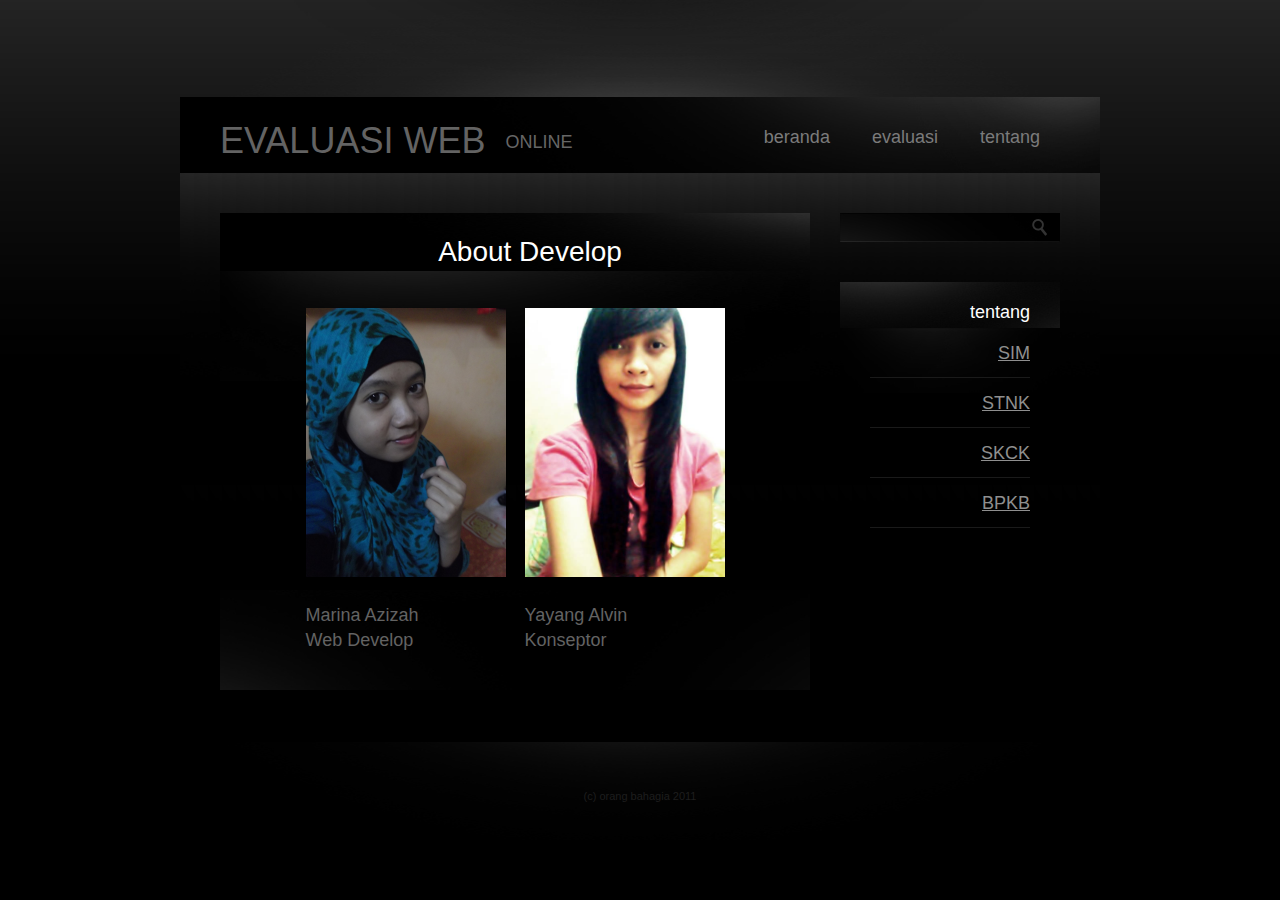
==== about.html @ 4f66d57f "upload TA" ====
<!DOCTYPE html PUBLIC "-//W3C//DTD XHTML 1.0 Strict//EN" "http://www.w3.org/TR/xhtml1/DTD/xhtml1-strict.dtd">

<html xmlns="http://www.w3.org/1999/xhtml">
<head>
<meta http-equiv="content-type" content="text/html; charset=utf-8" />
<title>Evaluasi WEB Online</title>
<meta name="keywords" content="" />
<meta name="description" content="" />
<link href="imk.css" rel="stylesheet" type="text/css" media="screen" />
</head>
<body>
<div id="wrapper">
	<div id="header-wrapper">
	<div id="header">

		<div id="logo">
			<h1>EVALUASI WEB</a></h1>
			<h2>Online</h2>
		</div>
		<!-- end #logo -->
		<div id="menu">

			<ul>
				<li><a href="index.html">Beranda</a></li>
				<li><a href="evaluasi.html">Evaluasi</a></li>
				<li><a href="about.html">Tentang</a></li>

			</ul>
		</div>
		<!-- end #menu -->
	</div>
	<!-- end #header -->
	</div>
	<!-- end #header-wrapper -->
	<div id="page">
		<div id="content">
			<div class="post">
				<h2 align="center" class="title">About Develop</h2>
				<div class="entry">
					<div class="entry-btm">
						<table align="center" width="200" border="0" cellspacing="15" cellpadding="2">
                        <tr>
                          <td><a href="arin.jpg"><img src="arin.jpg" width="200" height="269" /></a></td>
                          <td><a href="yayang.jpg"><img src="yayang.jpg" width="200" height="269" /></a></td>
                        </tr>
                        <tr>
                          <td><span class="style31">Marina Azizah <br />
                              <span class="style33">Web Develop</span></span></td>
                          <td><span class="style31">Yayang Alvin<br />
                              <span class="style33">Konseptor</span></span></td>
                        </tr>
                      </table>
					</div>
				</div>
			
			</div>
		</div>
		<!-- end #content -->
		<div id="sidebar">
			<ul>

				<li id="search">
					<form method="get" action="">
						<fieldset>
						<input type="text" id="search-text" name="s" value="" />
						<input type="submit" id="search-submit" value="" />
						</fieldset>
					</form>
				</li>
				<li>

					<h2>Tentang </h2>
					<ul>
						<li><a href="sim.php">SIM</a></li>
						<li><a href="stnk.php"> STNK</a></li>
						<li><a href="skck.php">SKCK</a></li>
						<li><a href="bpkb.php">BPKB</a></li>
					</ul>
				</li>
			</ul>
		</div>
		<!-- end #sidebar -->
		<div style="clear: both;">&nbsp;</div>
	</div>
	<!-- end #page -->

</div>
<div id="footer">
	<p>(c) Orang Bahagia 2011</p>
</div>
<!-- end #footer -->
</body>
</html>
---- imk.css ----
body {
	margin: 0px;
	padding: 0px;
	background: #000000 url(img01.gif) repeat-x left top;
	line-height: 25px;
	font-family: "Trebuchet MS", Arial, Helvetica, sans-serif;
	font-size: 18px;
	color: #636363;
}

h1, h2, h3 {
	margin: 0px;
	padding: 0px;
	font-weight: normal;
}

h1 { font-size: 42px; }

h2 { font-size: 10px; }

h3 { }

p, ul, ol {
	margin-top: 0;
	text-align: justify;
}

ul, ol {
	margin: 0px;
	padding: 0px;
	list-style: none;
}

blockquote { }

a { color: #8F8F8F; }

a:hover { text-decoration: none; }

a img {
	border: none;
}

img.left {
	float: left;
	margin: 7px 30px 0 0;
}

img.right {
	float: right;
	margin: 7px 0 0 30px;
}

hr { display: none; }

.list1 {
}

.list1 li {
	float: left;
	line-height: normal;
}

.list1 li img {
	margin: 0 30px 30px 0;
}

.list1 li.alt img {
	margin-right: 0;
}

#wrapper {
	width: 100%;
}

/* Header */

#header-wrapper {
	width: 920px;
	height: 173px;
	background: url(img02.jpg) no-repeat left top;
	margin: 0px auto;
	padding: 0px;
}

#header {
	width: 920px;
	height: 173px;
	margin: 0px auto;
}

/* Logo */

#logo {
	float: left;
	padding: 120px 0 0 40px;
}

#logo h1 {
	float: left;
	margin: 0;
	padding: 0;
	font: normal 36px "Trebuchet MS", Arial, Helvetica, sans-serif;
}

#logo h1 a {
	color: #FFFFFF;
}

#logo h2 {
	float: left;
	padding: 10px 0px 0px 20px;
	text-transform: uppercase;
	font-size: 18px;
	color: #666666;
}

#logo a {
	text-decoration: none;
	color: #666666;
}

/* Menu */

#menu {
	float: right;
	height: 173px;
}

#menu ul {
	margin: 0px;
	padding: 125px 40px 0px 0px;
	list-style: none;
}

#menu li {
	float: left;
}

#menu a {
	padding: 0px 20px 0px 22px;
	text-decoration: none;
	text-transform: lowercase;
	font-size: 18px;
	color: #7B7B7B;
}

#menu a:hover {
	padding: 5px 15px 5px 15px;
	text-decoration: none;
	color: #0098A4;
	background: url(img05.jpg) left top no-repeat;
}

#menu .first a {
	background: none;
}


/* Search */

#search {
	width: 220px;
	padding-bottom: 10px;
}

#search form {
	margin: 0;
}

#search fieldset {
	margin: 0;
	padding: 0;
	border: none;
}

#search input {
	float: left;
}

#search-text {
	width: 176px;
	height: 22px;
	padding: 7px 0px 0px 10px;
	background: #0B0B0B url(img16.jpg) no-repeat left top;
	border: none;
	font-family: "Trebuchet MS", Arial, Helvetica, sans-serif;
	color: #636363;
}

#search-submit {
	float: left;
	width: 34px;
	height: 29px;
	background: url(img17.jpg) no-repeat left top;
	border: none;
	color: #636363;
}

/* Page */

#page {
	width: 840px;
	margin: 0px auto;
	padding: 40px 40px 0px 40px;
	background: url(img04.jpg) repeat-x left top;
}

/* Content */

#content {
	float: left;
	width: 590px;
}

#banner {
	padding-bottom: 40px;
	padding-left: 35px;
}

/* Post */

.post {
	margin-bottom: 25px;
}

.post .title {
	height: 32px;
	padding: 26px 0px 0px 30px;
	background: url(img06.jpg) no-repeat left top;
	
	font-size: 28px;
	font-weight: normal;
	color: #FFFFFF;
}

.post .title h2 {
	margin: 0px;
	padding: 0px;
}

.post strong {
	color: #9B9A9A;	
}

.post .meta {
	height: 38px;
	padding-top: 10px;
	background: url(img09.jpg) no-repeat left top;
}

.post .meta a { color: #8F8F8F; }

.post .entry {
	background: url(img07.jpg) no-repeat left top;
}

.post .entry-btm {
	padding: 20px 30px;
	background: url(img08.jpg) no-repeat left bottom;
}

.post .links {
	padding: 0px 30px 0px 0px;
	text-align: right;
}

.post .links .comments {
	padding-left: 20px;
	background: url(img14.gif) no-repeat left 3px;
}

.post .links .permalink {
	padding-left: 17px;
	background: url(img15.gif) no-repeat left 3px;
}

/* Sidebar */

#sidebar {
	float: right;
	width: 220px;
}

#sidebar ul {
	margin: 0px;
	list-style: none;
	line-height: normal;
	text-align: right;
	border: none;
}

#sidebar li {
	margin-bottom: 30px;
}

#sidebar li ul {
	line-height: 200%;
	padding: 0px 30px;
	background: url(img12.jpg) no-repeat left top;
}

#sidebar li li {
	margin: 0;
	padding: 7px 0px;
	background: url(img13.jpg) repeat-x left bottom;
}

#sidebar p {
	margin: 0;
	padding: 0 20px;
}

#sidebar h2 {
	width: 190px;
	height: 26px;
	padding: 20px 30px 0px 0px;
	background: url(img11.jpg) no-repeat left top;
	text-align: right;
	text-transform: lowercase;
	font-size: 18px;
	font-weight: normal;
	color: #FFFFFF;
}


#sidebar p {
	line-height: 200%;
	padding-bottom: 20px;
}

#sidebar a {
}

/* Calendar */


/* Footer */

#footer {
	width: 920px;
	height: 100px;
	margin: 0px auto;
	padding: 0px;
	background: url(img05.jpg) no-repeat left top;
}

#footer p {
	margin: 0;
	padding: 50px 0;
	text-align: center;
	text-transform: lowercase;
	line-height: normal;
	font-size: 11px;
	color: #1E1E1E;
}

#footer a {
	color: #1E1E1E;
}
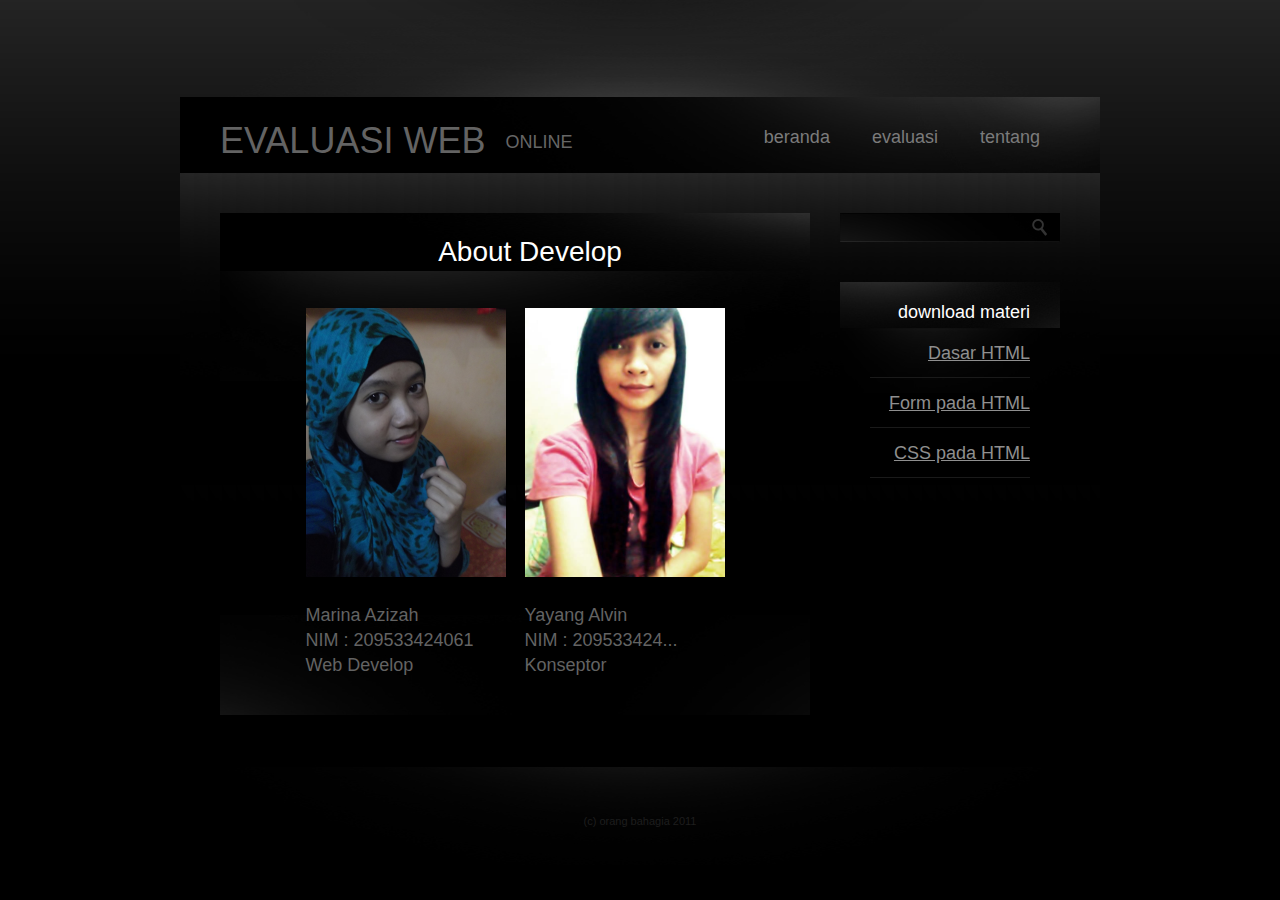
==== commit dec7ee55: "ta imk ku upload" ====
--- a/about.html
+++ b/about.html
@@ -6,7 +6,7 @@
 <title>Evaluasi WEB Online</title>
 <meta name="keywords" content="" />
 <meta name="description" content="" />
-<link href="imk.css" rel="stylesheet" type="text/css" media="screen" />
+<link href="jquiz.css" rel="stylesheet" type="text/css" media="screen" />
 </head>
 <body>
 <div id="wrapper">
@@ -45,9 +45,11 @@
                         </tr>
                         <tr>
                           <td><span class="style31">Marina Azizah <br />
-                              <span class="style33">Web Develop</span></span></td>
+							  <span class="style31">NIM : 209533424061 <br />
+                              <span class="style33">Web Develop</span></span></span></td>
                           <td><span class="style31">Yayang Alvin<br />
-                              <span class="style33">Konseptor</span></span></td>
+                              <span class="style31">NIM : 209533424... <br />
+                              <span class="style33">Konseptor</span></span></span></td>
                         </tr>
                       </table>
 					</div>
@@ -69,12 +71,11 @@
 				</li>
 				<li>
 
-					<h2>Tentang </h2>
+					<h2>Download Materi </h2>
 					<ul>
-						<li><a href="sim.php">SIM</a></li>
-						<li><a href="stnk.php"> STNK</a></li>
-						<li><a href="skck.php">SKCK</a></li>
-						<li><a href="bpkb.php">BPKB</a></li>
+						<li><a href="download/DASAR HTML.pptx">Dasar HTML</a></li>
+						<li><a href="download/FORM PADA WEB.pptx">Form pada HTML</a></li>
+						<li><a href="download/Modul 03.pdf">CSS pada HTML</a></li>
 					</ul>
 				</li>
 			</ul>
--- a/jquiz.css
+++ b/jquiz.css
@@ -0,0 +1,453 @@
+
+
+body {
+	margin: 0px;
+	padding: 0px;
+	background: #000000 url(img01.gif) repeat-x left top;
+	line-height: 25px;
+	font-family: "Trebuchet MS", Arial, Helvetica, sans-serif;
+	font-size: 18px;
+	color: #636363;
+}
+
+h1, h2, h3 {
+	margin: 0px;
+	padding: 0px;
+	font-weight: normal;
+}
+
+h1 { font-size: 42px; }
+
+h2 { font-size: 10px; }
+
+h3 { }
+
+p, ul, ol {
+	margin-top: 0;
+	text-align: justify;
+}
+
+ul, ol {
+	margin: 0px;
+	padding: 0px;
+	list-style: none;
+}
+
+blockquote { }
+
+a { color: #8F8F8F; }
+
+a:hover { text-decoration: none; }
+
+a img {
+	border: none;
+}
+
+img.left {
+	float: left;
+	margin: 7px 30px 0 0;
+}
+
+img.right {
+	float: right;
+	margin: 7px 0 0 30px;
+}
+
+hr { display: none; }
+
+.list1 {
+}
+
+.list1 li {
+	float: left;
+	line-height: normal;
+}
+
+.list1 li img {
+	margin: 0 30px 30px 0;
+}
+
+.list1 li.alt img {
+	margin-right: 0;
+}
+
+#wrapper {
+	width: 100%;
+}
+
+/* Header */
+
+#header-wrapper {
+	width: 920px;
+	height: 173px;
+	background: url(img02.jpg) no-repeat left top;
+	margin: 0px auto;
+	padding: 0px;
+}
+
+#header {
+	width: 920px;
+	height: 173px;
+	margin: 0px auto;
+}
+
+/* Logo */
+
+#logo {
+	float: left;
+	padding: 120px 0 0 40px;
+}
+
+#logo h1 {
+	float: left;
+	margin: 0;
+	padding: 0;
+	font: normal 36px "Trebuchet MS", Arial, Helvetica, sans-serif;
+}
+
+#logo h1 a {
+	color: #FFFFFF;
+}
+
+#logo h2 {
+	float: left;
+	padding: 10px 0px 0px 20px;
+	text-transform: uppercase;
+	font-size: 18px;
+	color: #666666;
+}
+
+#logo a {
+	text-decoration: none;
+	color: #666666;
+}
+
+/* Menu */
+
+#menu {
+	float: right;
+	height: 173px;
+}
+
+#menu ul {
+	margin: 0px;
+	padding: 125px 40px 0px 0px;
+	list-style: none;
+}
+
+#menu li {
+	float: left;
+}
+
+#menu a {
+	padding: 0px 20px 0px 22px;
+	text-decoration: none;
+	text-transform: lowercase;
+	font-size: 18px;
+	color: #7B7B7B;
+}
+
+#menu a:hover {
+	padding: 5px 15px 5px 15px;
+	text-decoration: none;
+	color: #0098A4;
+	background: url(img05.jpg) left top no-repeat;
+}
+
+#menu .first a {
+	background: none;
+}
+
+
+/* Search */
+
+#search {
+	width: 220px;
+	padding-bottom: 10px;
+}
+
+#search form {
+	margin: 0;
+}
+
+#search fieldset {
+	margin: 0;
+	padding: 0;
+	border: none;
+}
+
+#search input {
+	float: left;
+}
+
+#search-text {
+	width: 176px;
+	height: 22px;
+	padding: 7px 0px 0px 10px;
+	background: #0B0B0B url(img16.jpg) no-repeat left top;
+	border: none;
+	font-family: "Trebuchet MS", Arial, Helvetica, sans-serif;
+	color: #636363;
+}
+
+#search-submit {
+	float: left;
+	width: 34px;
+	height: 29px;
+	background: url(img17.jpg) no-repeat left top;
+	border: none;
+	color: #636363;
+}
+
+/* Page */
+
+#page {
+	width: 840px;
+	margin: 0px auto;
+	padding: 40px 40px 0px 40px;
+	background: url(img04.jpg) repeat-x left top;
+}
+
+/* Content */
+
+#content {
+	float: left;
+	width: 590px;
+}
+
+#banner {
+	padding-bottom: 40px;
+	padding-left: 35px;
+}
+
+/* Post */
+
+.post {
+	margin-bottom: 25px;
+}
+
+.post .title {
+	height: 32px;
+	padding: 26px 0px 0px 30px;
+	background: url(img06.jpg) no-repeat left top;
+	
+	font-size: 28px;
+	font-weight: normal;
+	color: #FFFFFF;
+}
+
+.post .title h2 {
+	margin: 0px;
+	padding: 0px;
+}
+
+.post strong {
+	color: #9B9A9A;	
+}
+
+.post .meta {
+	height: 38px;
+	padding-top: 10px;
+	background: url(img09.jpg) no-repeat left top;
+}
+
+.post .meta a { color: #8F8F8F; }
+
+.post .entry {
+	background: url(img07.jpg) no-repeat left top;
+}
+
+.post .entry-btm {
+	padding: 20px 30px;
+	background: url(img08.jpg) no-repeat left bottom;
+}
+
+.post .links {
+	padding: 0px 30px 0px 0px;
+	text-align: right;
+}
+
+.post .links .comments {
+	padding-left: 20px;
+	background: url(img14.gif) no-repeat left 3px;
+}
+
+.post .links .permalink {
+	padding-left: 17px;
+	background: url(img15.gif) no-repeat left 3px;
+}
+
+/* Sidebar */
+
+#sidebar {
+	float: right;
+	width: 220px;
+}
+
+#sidebar ul {
+	margin: 0px;
+	list-style: none;
+	line-height: normal;
+	text-align: right;
+	border: none;
+}
+
+#sidebar li {
+	margin-bottom: 30px;
+}
+
+#sidebar li ul {
+	line-height: 200%;
+	padding: 0px 30px;
+	background: url(img12.jpg) no-repeat left top;
+}
+
+#sidebar li li {
+	margin: 0;
+	padding: 7px 0px;
+	background: url(img13.jpg) repeat-x left bottom;
+}
+
+#sidebar p {
+	margin: 0;
+	padding: 0 20px;
+}
+
+#sidebar h2 {
+	width: 190px;
+	height: 26px;
+	padding: 20px 30px 0px 0px;
+	background: url(img11.jpg) no-repeat left top;
+	text-align: right;
+	text-transform: lowercase;
+	font-size: 18px;
+	font-weight: normal;
+	color: #FFFFFF;
+}
+
+
+#sidebar p {
+	line-height: 200%;
+	padding-bottom: 20px;
+}
+
+#sidebar a {
+}
+
+/* Calendar */
+
+
+/* Footer */
+
+#footer {
+	width: 920px;
+	height: 100px;
+	margin: 0px auto;
+	padding: 0px;
+	background: url(img05.jpg) no-repeat left top;
+}
+
+#footer p {
+	margin: 0;
+	padding: 50px 0;
+	text-align: center;
+	text-transform: lowercase;
+	line-height: normal;
+	font-size: 11px;
+	color: #1E1E1E;
+}
+
+#footer a {
+	color: #1E1E1E;
+}
+
+#jquiz p, #jquiz ul, #jquiz ol, #jquiz  {
+	margin:0;
+	padding:0;
+}
+#jquiz {
+	width:530px;
+}
+	#jquiz ul {
+		list-style-type:none;
+		margin:0;
+		padding:0;
+	}
+	#jquiz ol {
+		list-style-type: decimal;
+	}
+		#jquiz li p {
+			font-weight:bold;
+		}
+	#jquiz > li {
+		padding-bottom:10px;
+	}
+		.unanswered, .answered {
+			margin: 10px 0 0 0;
+			padding:0;
+		}
+			#jquiz li ul li {
+				cursor:pointer;
+				padding: 2px 0 2px 25px;
+				height:18px;
+			}
+				#jquiz li ul li:hover , .incorrect:focus, .correct:focus {
+					background-color: #EEE;
+					cursor:pointer;
+					padding: 2px 0 2px 25px;
+					height:18px;
+				}
+	#jquiz strong {
+		font-weight:bold;
+	}
+
+.wronganswer {
+	text-decoration:line-through;
+}
+.correctanswer {
+	color:#0F0;
+}
+.realanswer {
+	color:#F00;
+}
+.hidden {
+	display:none;
+}
+.explanation {
+
+}
+	.explanation p {
+	
+	}
+		.explanation p:first-child {
+			
+		}
+.rightbox, .wrongbox {
+	padding:15px !important;
+	margin-top: 10px !important;
+}
+.rightbox {
+	background-color: #CFC;
+	border: 3px solid #52FF52;
+}
+	.rightbox a {
+		color: #808066;
+	}
+.wrongbox {
+	background-color:#F0B0A9;
+	border: 3px solid #A20000;
+}
+	.wrongbox a {
+		color: #825C58;
+	}
+#jquizremarks {
+	display:none;
+}
+#jquiztotal {
+	font-weight:bold;
+	font-size: 18px ;
+	padding: 10px;
+	border: 1px solid #000;
+	text-align:center;
+	margin: 15px 0 10px 0;
+}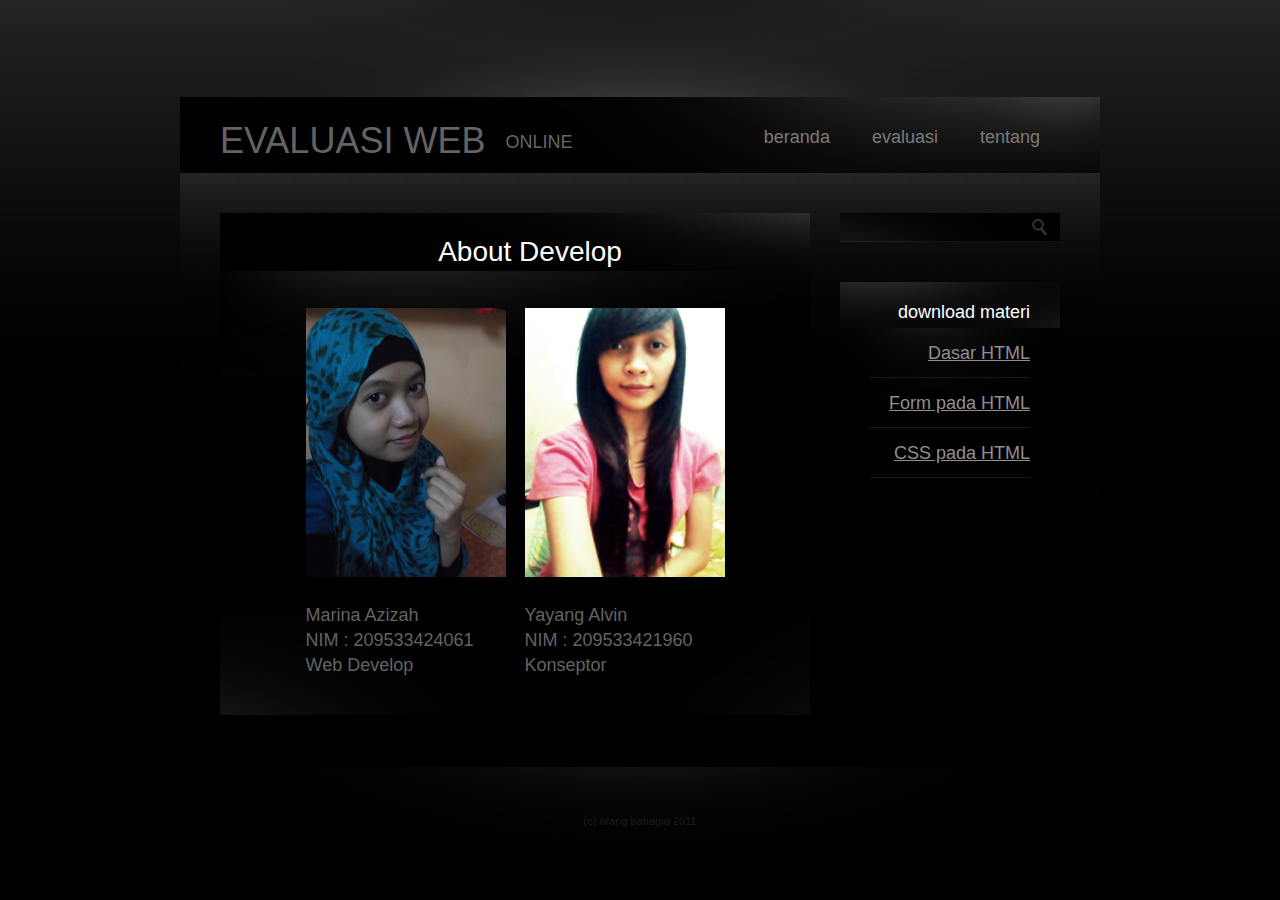
==== commit aa6664a8: "TA IMK Fix" ====
--- a/about.html
+++ b/about.html
@@ -48,7 +48,7 @@
 							  <span class="style31">NIM : 209533424061 <br />
                               <span class="style33">Web Develop</span></span></span></td>
                           <td><span class="style31">Yayang Alvin<br />
-                              <span class="style31">NIM : 209533424... <br />
+                              <span class="style31">NIM : 209533421960 <br />
                               <span class="style33">Konseptor</span></span></span></td>
                         </tr>
                       </table>
